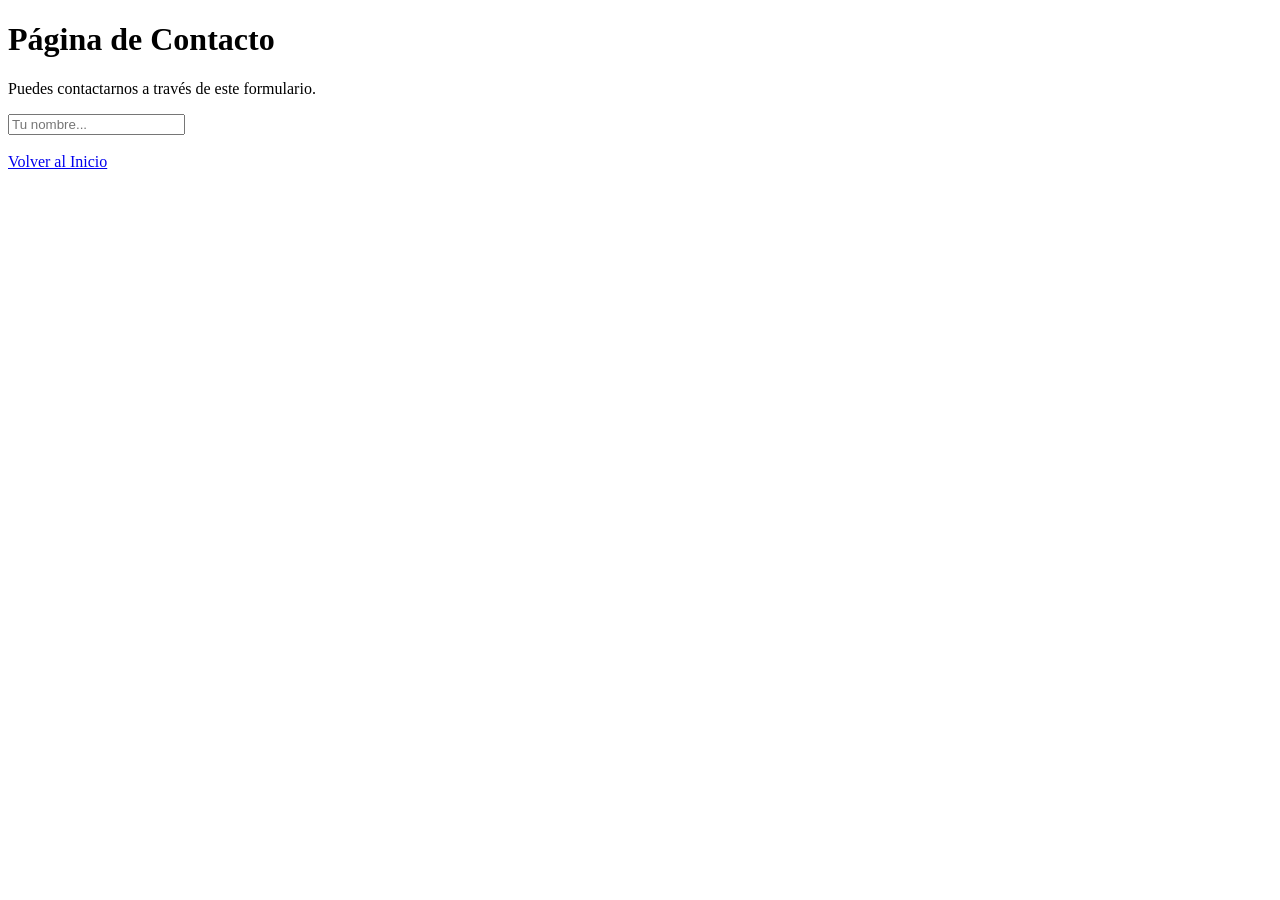
==== proyectohtml/paginacontactos.html @ 3d2c565c "Version 2" ====
<!DOCTYPE html>
<html>
<head>
    <title>Contactos</title>
</head>
<body>
    <h1>Página de Contacto</h1>
    <p>Puedes contactarnos a través de este formulario.</p>
    <input type="text" placeholder="Tu nombre...">
    <br><br>
    <a href="index.html">Volver al Inicio</a>
</body>
</html>
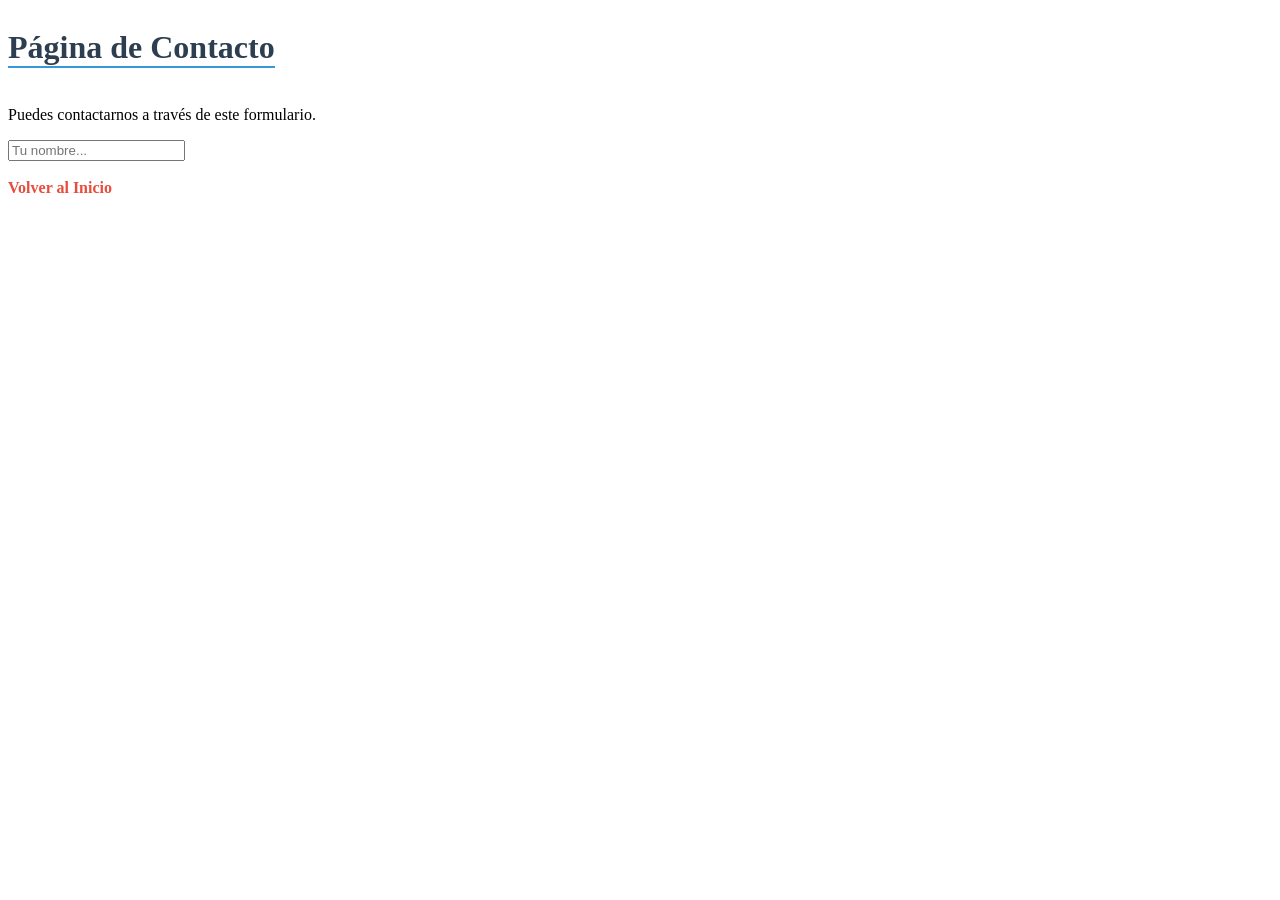
==== commit 5f277cdd: "versión 5" ====
--- a/proyectohtml/paginacontactos.html
+++ b/proyectohtml/paginacontactos.html
@@ -1,6 +1,7 @@
 <!DOCTYPE html>
 <html>
 <head>
+    <link rel="stylesheet" href="css/paginacontactos.css">
     <title>Contactos</title>
 </head>
 <body>
--- a/proyectohtml/css/paginacontactos.css
+++ b/proyectohtml/css/paginacontactos.css
@@ -0,0 +1,15 @@
+h1 {
+    color: #2c3e50;
+    border-bottom: 2px solid #3498db;
+    display: inline-block;
+}
+
+a {
+    color: #e74c3c;
+    text-decoration: none;
+    font-weight: bold;
+}
+
+a:hover {
+    text-decoration: underline;
+}
